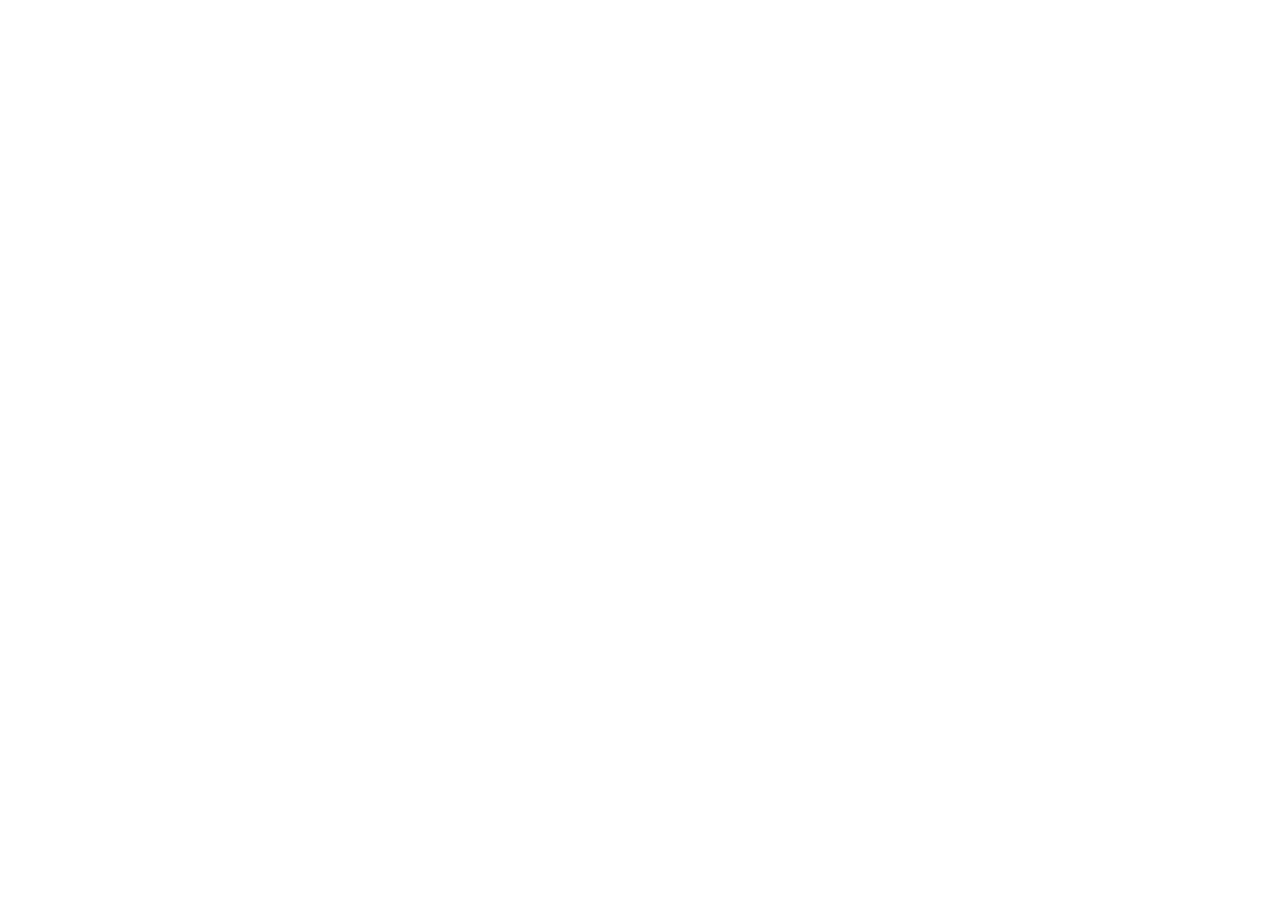
==== about.html @ 455892fe "about" ====
<!DOCTYPE html>
<html lang="en">
<head>
    <meta charset="UTF-8">
    <meta name="viewport" content="width=device-width, initial-scale=1.0">
    <title>about</title>
</head>
<body>
    
</body>
</html>
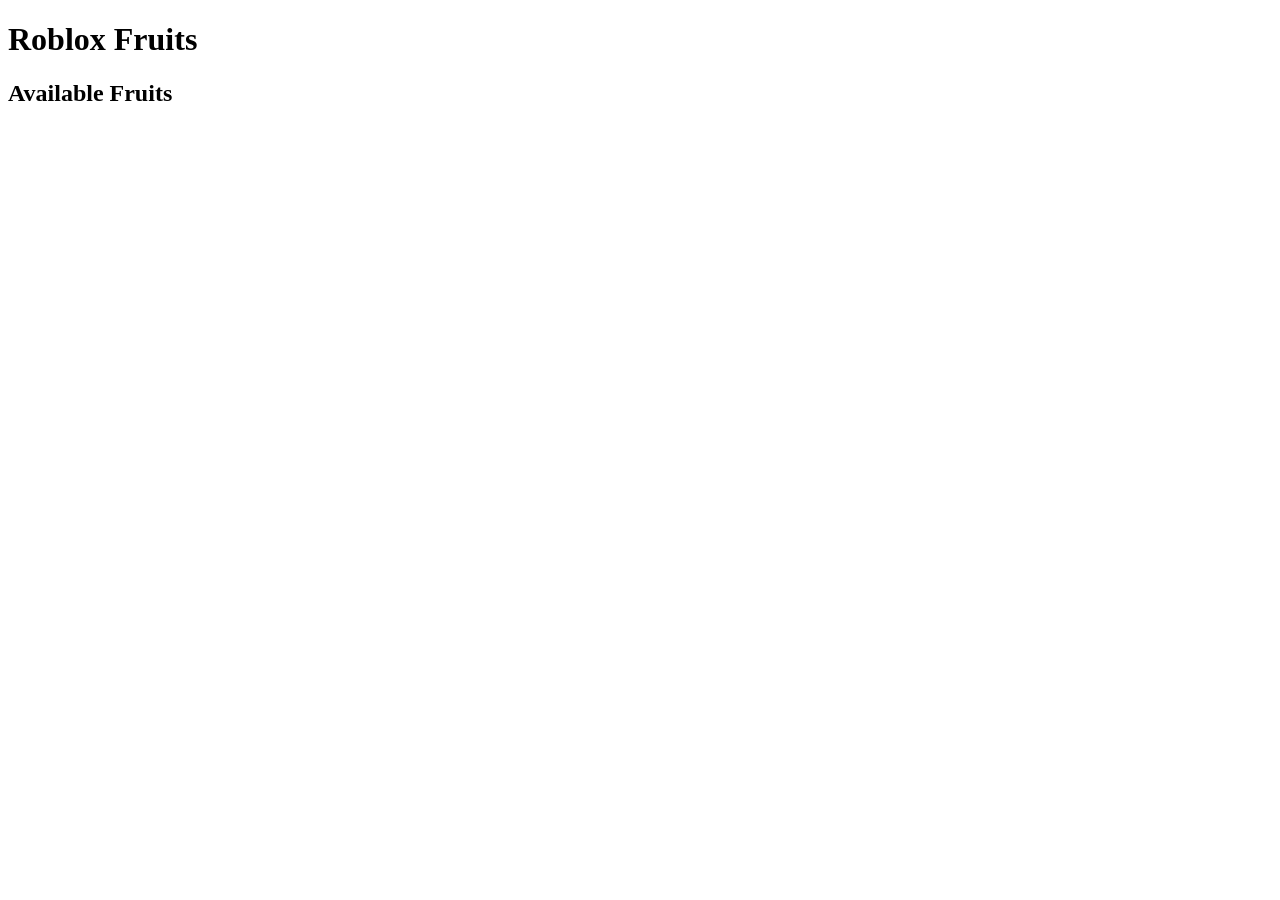
==== commit 28675a59: "ccc" ====
--- a/about.html
+++ b/about.html
@@ -1,11 +1,21 @@
 <!DOCTYPE html>
 <html lang="en">
 <head>
-    <meta charset="UTF-8">
-    <meta name="viewport" content="width=device-width, initial-scale=1.0">
-    <title>about</title>
+  <meta charset="UTF-8">
+  <meta name="viewport" content="width=device-width, initial-scale=1.0">
+  <title>Roblox Fruits</title>
+  <link rel="stylesheet" href="styles.css">
 </head>
 <body>
-    
+  <header>
+    <h1>Roblox Fruits</h1>
+  </header>
+  <main>
+    <section id="fruit-list">
+      <h2>Available Fruits</h2>
+      <ul id="fruit-items"></ul>
+    </section>
+  </main>
+  <script src="script.js"></script>
 </body>
 </html>
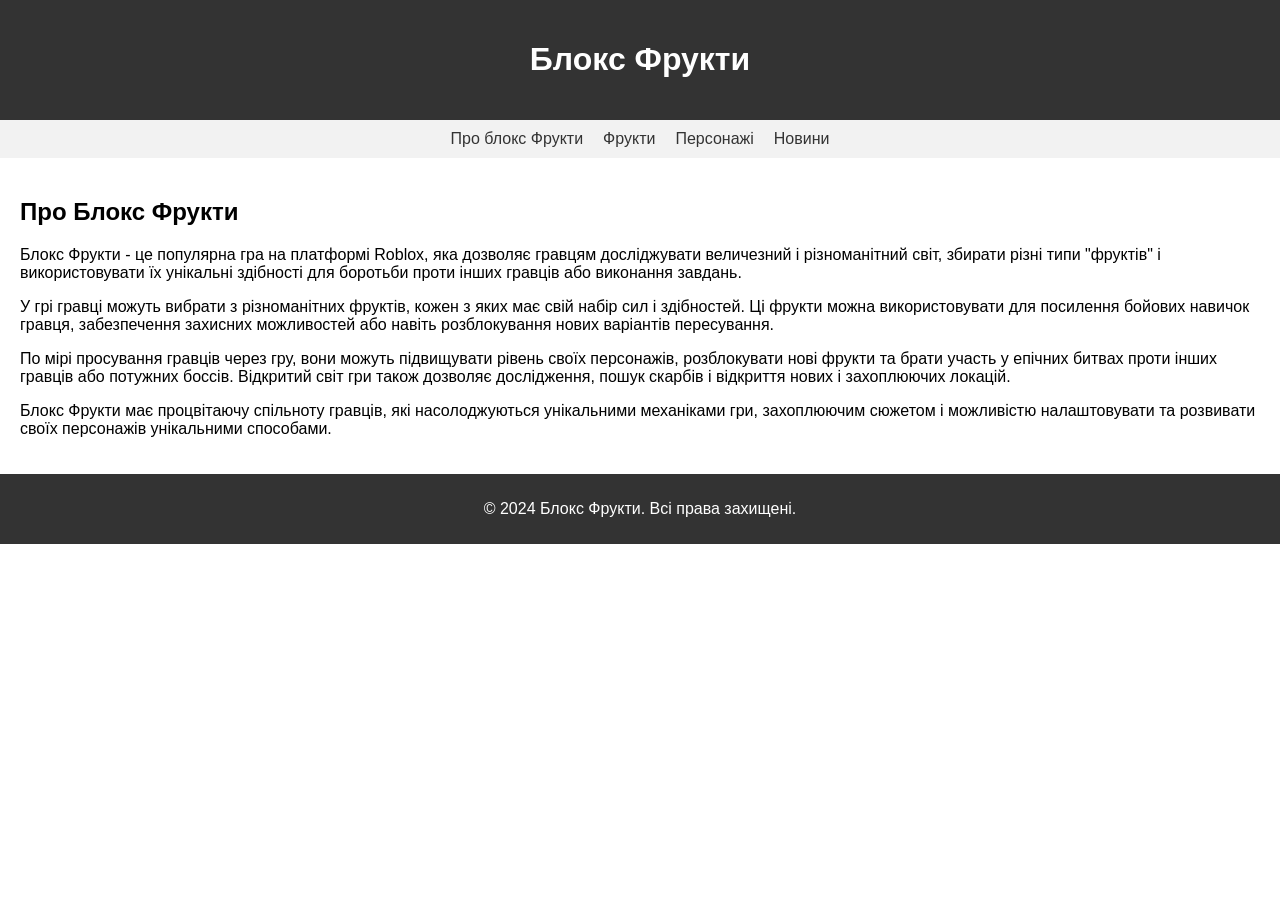
==== commit a15afd9e: "add adout" ====
--- a/about.html
+++ b/about.html
@@ -1,21 +1,74 @@
 <!DOCTYPE html>
-<html lang="en">
+<html lang="uk">
 <head>
-  <meta charset="UTF-8">
-  <meta name="viewport" content="width=device-width, initial-scale=1.0">
-  <title>Roblox Fruits</title>
-  <link rel="stylesheet" href="styles.css">
+    <meta charset="UTF-8">
+    <meta name="viewport" content="width=device-width, initial-scale=1.0">
+    <title>Блокс Фрукти - Roblox</title>
+    <style>
+        body {
+            font-family: Arial, sans-serif;
+            margin: 0;
+            padding: 0;
+        }
+        header {
+            background-color: #333;
+            color: #fff;
+            padding: 20px;
+            text-align: center;
+        }
+        nav {
+            background-color: #f2f2f2;
+            padding: 10px;
+        }
+        nav ul {
+            list-style-type: none;
+            margin: 0;
+            padding: 0;
+            display: flex;
+            justify-content: center;
+        }
+        nav li {
+            margin: 0 10px;
+        }
+        nav a {
+            color: #333;
+            text-decoration: none;
+        }
+        nav a:hover {
+            color: #000;
+        }
+        main {
+            padding: 20px;
+        }
+        footer {
+            background-color: #333;
+            color: #fff;
+            padding: 10px;
+            text-align: center;
+        }
+    </style>
 </head>
 <body>
-  <header>
-    <h1>Roblox Fruits</h1>
-  </header>
-  <main>
-    <section id="fruit-list">
-      <h2>Available Fruits</h2>
-      <ul id="fruit-items"></ul>
-    </section>
-  </main>
-  <script src="script.js"></script>
+    <header>
+        <h1>Блокс Фрукти</h1>
+    </header>
+    <nav>
+        <ul>
+            <li><a href="about.html"> Про блокс Фрукти </a></li>
+            <li><a href="frukt.html">Фрукти</a></li>
+            <li><a href="characters.html">Персонажі</a></li>
+            <li><a href="news.html">Новини</a></li>
+        </ul>
+    </nav>
+    <main>
+        <h2>Про Блокс Фрукти</h2>
+        <p>Блокс Фрукти - це популярна гра на платформі Roblox, яка дозволяє гравцям досліджувати величезний і різноманітний світ, збирати різні типи "фруктів" і використовувати їх унікальні здібності для боротьби проти інших гравців або виконання завдань.</p>
+        <p>У грі гравці можуть вибрати з різноманітних фруктів, кожен з яких має свій набір сил і здібностей. Ці фрукти можна використовувати для посилення бойових навичок гравця, забезпечення захисних можливостей або навіть розблокування нових варіантів пересування.</p>
+        <p>По мірі просування гравців через гру, вони можуть підвищувати рівень своїх персонажів, розблокувати нові фрукти та брати участь у епічних битвах проти інших гравців або потужних боссів. Відкритий світ гри також дозволяє дослідження, пошук скарбів і відкриття нових і захоплюючих локацій.</p>
+        <p>Блокс Фрукти має процвітаючу спільноту гравців, які насолоджуються унікальними механіками гри, захоплюючим сюжетом і можливістю налаштовувати та розвивати своїх персонажів унікальними способами.</p>
+    </main>
+    <footer>
+        <p>&copy; 2024 Блокс Фрукти. Всі права захищені.</p>
+    </footer>
 </body>
 </html>
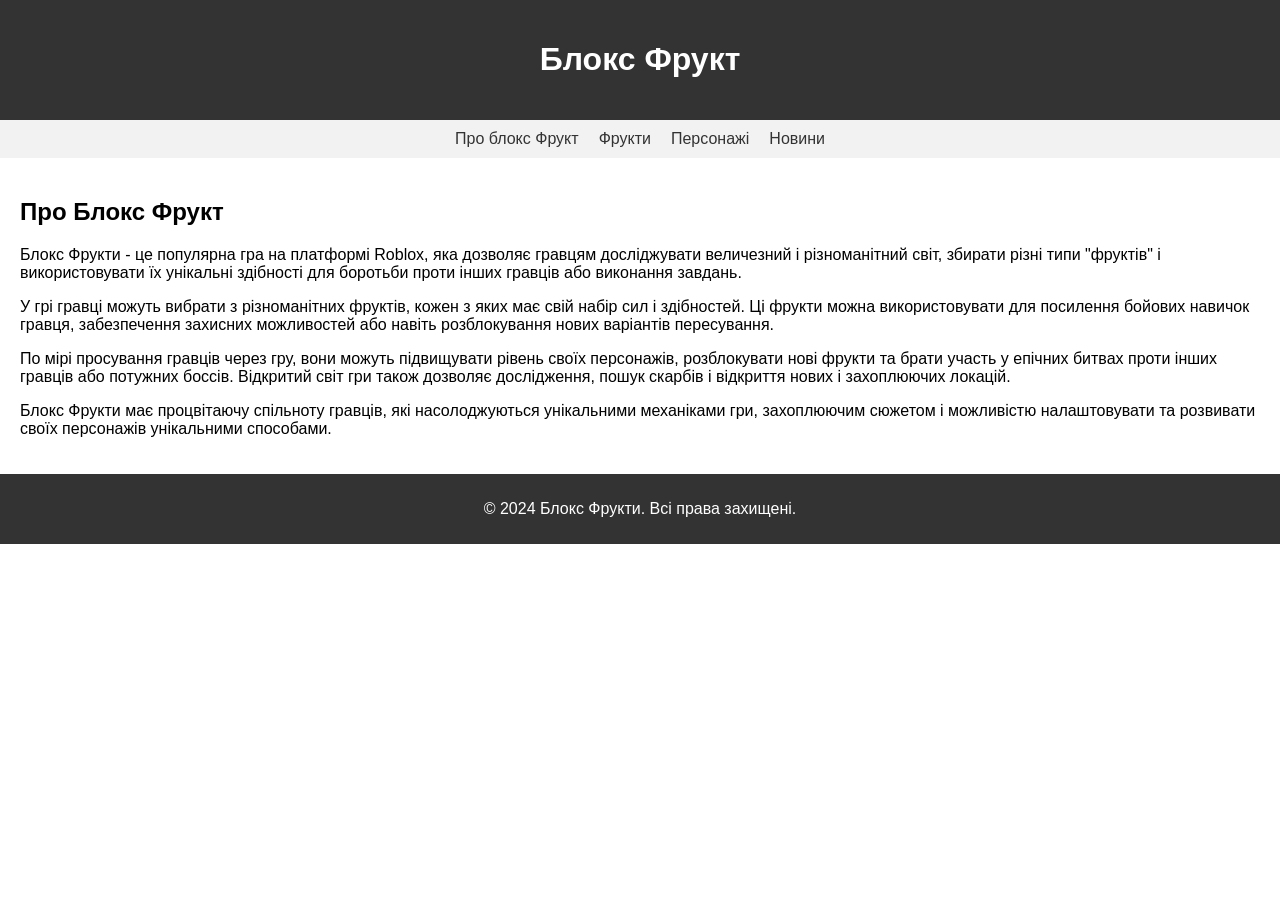
==== commit 84cbdaf6: "theing" ====
--- a/about.html
+++ b/about.html
@@ -50,18 +50,18 @@
 </head>
 <body>
     <header>
-        <h1>Блокс Фрукти</h1>
+        <h1>Блокс Фрукт</h1>
     </header>
     <nav>
         <ul>
-            <li><a href="about.html"> Про блокс Фрукти </a></li>
+            <li><a href="about.html"> Про блокс Фрукт </a></li>
             <li><a href="frukt.html">Фрукти</a></li>
             <li><a href="characters.html">Персонажі</a></li>
             <li><a href="news.html">Новини</a></li>
         </ul>
     </nav>
     <main>
-        <h2>Про Блокс Фрукти</h2>
+        <h2>Про Блокс Фрукт</h2>
         <p>Блокс Фрукти - це популярна гра на платформі Roblox, яка дозволяє гравцям досліджувати величезний і різноманітний світ, збирати різні типи "фруктів" і використовувати їх унікальні здібності для боротьби проти інших гравців або виконання завдань.</p>
         <p>У грі гравці можуть вибрати з різноманітних фруктів, кожен з яких має свій набір сил і здібностей. Ці фрукти можна використовувати для посилення бойових навичок гравця, забезпечення захисних можливостей або навіть розблокування нових варіантів пересування.</p>
         <p>По мірі просування гравців через гру, вони можуть підвищувати рівень своїх персонажів, розблокувати нові фрукти та брати участь у епічних битвах проти інших гравців або потужних боссів. Відкритий світ гри також дозволяє дослідження, пошук скарбів і відкриття нових і захоплюючих локацій.</p>
